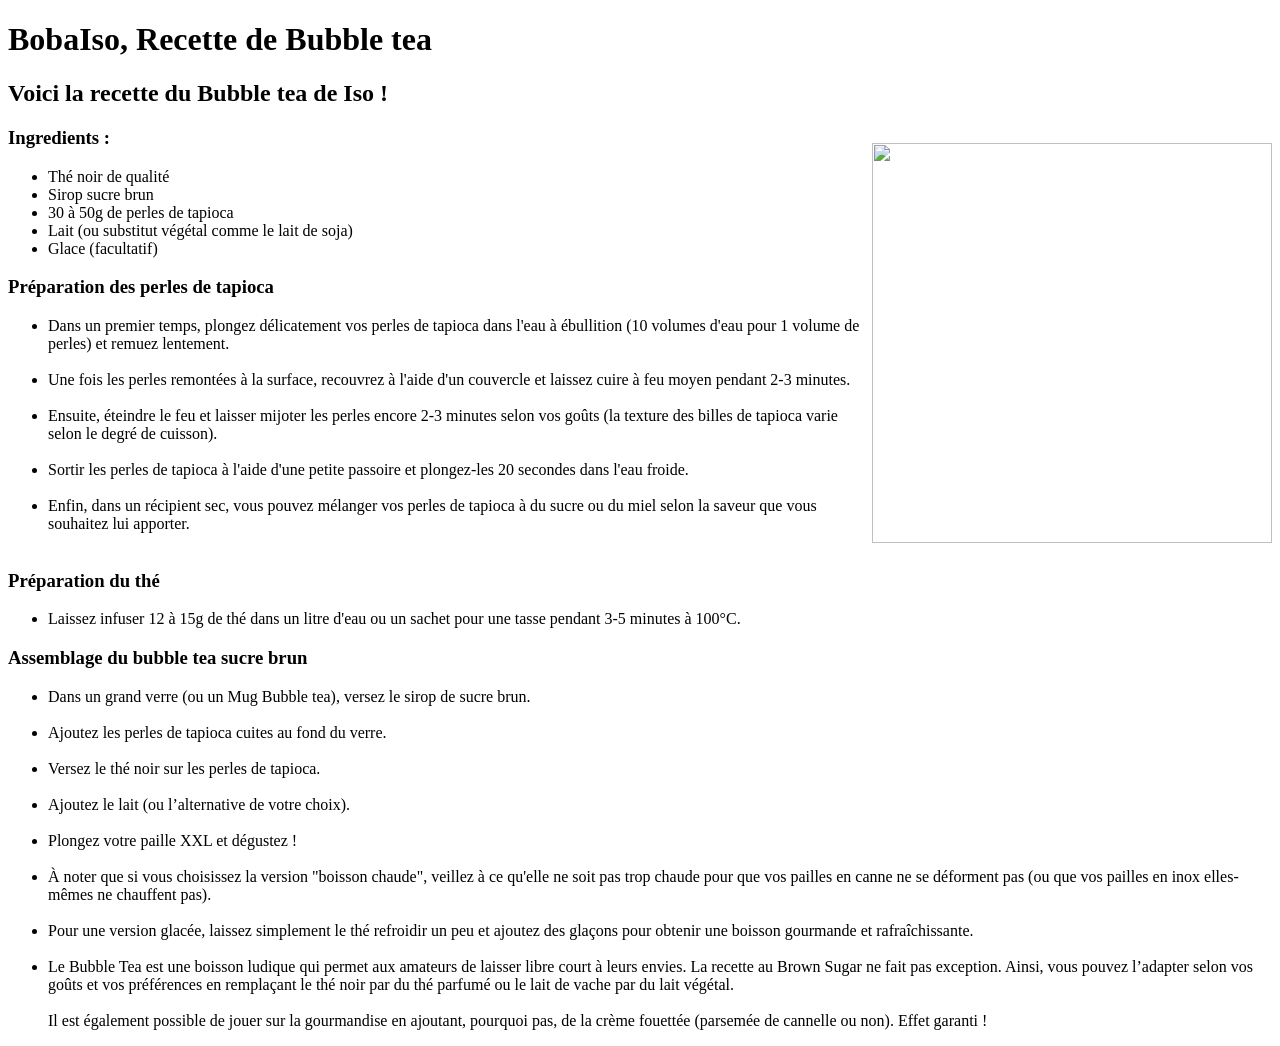
==== page2.html @ 9da4ca21 "add page 2.3.4" ====
<!doctype html>
<html lang="fr">
<head>
	<meta charset="UTF-8">
	<title>Bubble tea Recipe</title>
	<link rel="stylesheet" href="style.css">
</head>

<body>
	<h1 id="titre-principal-iso">BobaIso, Recette de Bubble tea</h1>

	<h2 id="sous-titre-iso"> Voici la recette du Bubble tea de Iso !</h2>

	<p style="float:right"><img id="iso-boba" src="https://cdn.answeroverflow.com/1281670780060438541/ISO1.png" width="400" height="400"><br>

	<h3>Ingredients :</h3>
	<ul><head>
		<li>Thé noir de qualité</li>
		<li>Sirop sucre brun </li>
		<li>30 à 50g de perles de tapioca</li>
		<li>Lait (ou substitut végétal comme le lait de soja)</li>
		<li>Glace (facultatif)</li>
	</head></ul>

	<h3>Préparation des perles de tapioca</h3>
	<ul id="perles"><head>
		<li>Dans un premier temps, plongez délicatement vos perles de tapioca dans l'eau à ébullition (10 volumes d'eau pour 1 volume de perles) et remuez lentement.</li><br>
		<li>Une fois les perles remontées à la surface, recouvrez à l'aide d'un couvercle et laissez cuire à feu moyen pendant 2-3 minutes.</li><br>
		<li>Ensuite, éteindre le feu et laisser mijoter les perles encore 2-3 minutes selon vos goûts (la texture des billes de tapioca varie selon le degré de cuisson).</li><br>
		<li>Sortir les perles de tapioca à l'aide d'une petite passoire et plongez-les 20 secondes dans l'eau froide.</li><br>
		<li>Enfin, dans un récipient sec, vous pouvez mélanger vos perles de tapioca à du sucre ou du miel selon la saveur que vous souhaitez lui apporter.</li><br>
	</ul></head>

	<h3>Préparation du thé</h3>
	<ul><head>
		<li>Laissez infuser 12 à 15g de thé dans un litre d'eau ou un sachet pour une tasse pendant 3-5 minutes à 100°C.</li>
	</ul></head>

	<h3>Assemblage du bubble tea sucre brun</h3>
 		<ul><head>
 			<li>Dans un grand verre (ou un Mug Bubble tea), versez le sirop de sucre brun.</li><br>
 			<li>Ajoutez les perles de tapioca cuites au fond du verre.</li><br>
 			<li>Versez le thé noir sur les perles de tapioca.</li><br>
 			<li>Ajoutez le lait (ou l’alternative de votre choix).</li><br>
 			<li>Plongez votre paille XXL et dégustez !</li><br>
 			<li>À noter que si vous choisissez la version "boisson chaude", veillez à ce qu'elle ne soit pas trop chaude pour que vos pailles en canne ne se déforment pas (ou que vos pailles en inox elles-mêmes ne chauffent pas).</li><br>
 			<li>Pour une version glacée, laissez simplement le thé refroidir un peu et ajoutez des glaçons pour obtenir une boisson gourmande et rafraîchissante.</li><br>
 			<li>Le Bubble Tea est une boisson ludique qui permet aux amateurs de laisser libre court à leurs envies. La recette au Brown Sugar ne fait pas exception. Ainsi, vous pouvez l’adapter selon vos goûts et vos préférences en remplaçant le thé noir par du thé parfumé ou le lait de vache par du lait végétal.<br><br>
 		Il est également possible de jouer sur la gourmandise en ajoutant, pourquoi pas, de la crème fouettée (parsemée de cannelle ou non). Effet garanti !</li>
 		</ul></head>
</body>
</html>
---- style.css ----
p{
 	font-family:serif;
 	color:mediumpurple;text-decoration:underline;"
 }


 #titre-principal {
 	background-color: mediumpurple;
 	text-align: center;
 	color: white;
 	font-weight: bold;
 }
 .text-intro {
 	font-style : italic;
 	font-weight: bold;
 }

}

 a:hover{
 	color: yellowgreen;
 }

#couleur-list {
	background-color:color #FFEFFF;

}
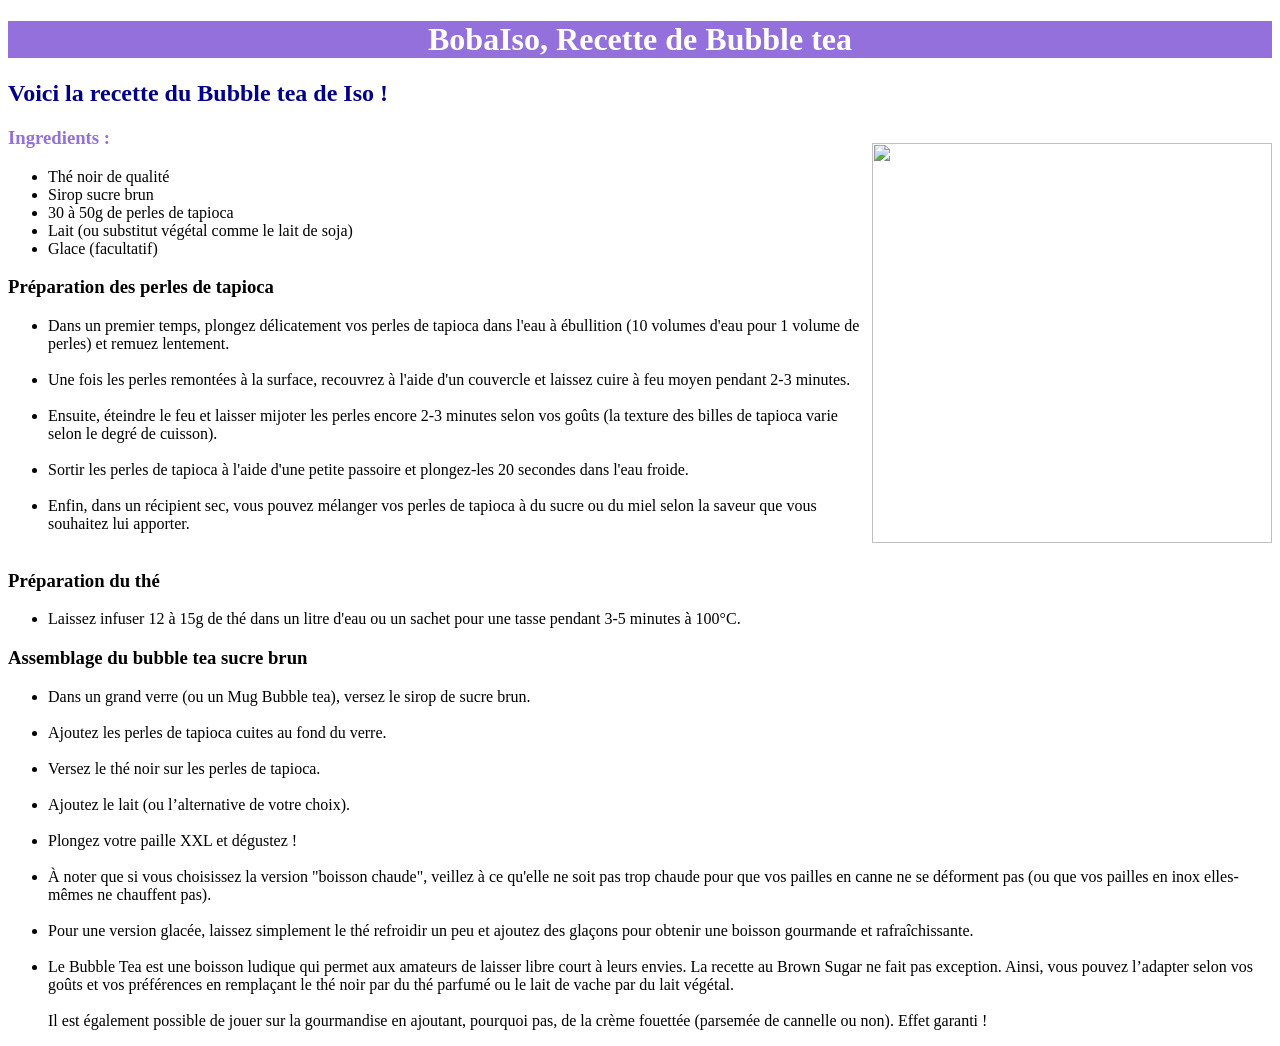
==== commit 22349bd9: "color titre ingr reyna iso skye" ====
--- a/page2.html
+++ b/page2.html
@@ -13,7 +13,7 @@
 
 	<p style="float:right"><img id="iso-boba" src="https://cdn.answeroverflow.com/1281670780060438541/ISO1.png" width="400" height="400"><br>
 
-	<h3>Ingredients :</h3>
+	<h3 id="ingre-boba">Ingredients :</h3>
 	<ul><head>
 		<li>Thé noir de qualité</li>
 		<li>Sirop sucre brun </li>
--- a/style.css
+++ b/style.css
@@ -1,9 +1,3 @@
- p{
- 	font-family:serif;
- 	color:mediumpurple;text-decoration:underline;"
- }
-
-
  #titre-principal {
  	background-color: mediumpurple;
  	text-align: center;
@@ -15,13 +9,140 @@
  	font-weight: bold;
  }
 
+ #img-accueil {
+ 	position:absolute;
+ 	right: 100px;
+ 	top: 250px;
+ }
+
 }
 
  a:hover{
  	color: yellowgreen;
  }
 
-#couleur-list {
-	background-color:color #FFEFFF;
+#titre-principal-iso {
+ 	background-color: mediumpurple;
+ 	text-align: center;
+ 	color: white;
+ 	font-weight: bold;
+ }
 
+ #sous-titre-iso {
+ 	color: darkblue;
+ }
+
+#ingre-boba {
+	color:mediumpurple;
+}
+
+ #titre-principal-reyna {
+ 	background-color: darkmagenta;
+ 	text-align: center;
+ 	color: white;
+ }
+
+ #sous-titre-reyna {
+ 	color:deeppink;
+ }
+
+ #ingre-riz {
+ 	color:darkmagenta;
+ }
+
+#ingre-gato {
+	color:seagreen;
+}
+
+#ingre-glacage {
+	color:seagreen;
+}
+
+ #ingre-glacage {
+ 	position: absolute;
+ 	left: 400px;
+ 	top:230px;
+ }
+
+ #list-glacage {
+ 	position: absolute;
+ 	left: 400px;
+ 	top:270px;
+ }
+
+ #skye-laming {
+ 	position: absolute;
+ 	right:100px;
+ }
+
+ #titre-principal-skye {
+ 	background-color:seagreen;
+ 	text-align:center;
+ 	color:white;
+ }
+
+ #sous-titre-skye {
+ 	color:limegreen;
+ }
+
+#list-temps {
+	position: absolute;
+	left: 400px;
+	top:125px;
+}
+
+#titre-principal-phoenix {
+	background-color: orange;
+	text-align: center;
+	color:white;
+}
+
+#sous-titre-phoenix {
+	color:orangered;
+}
+
+#temps-refre {
+	position: absolute;
+ 	left: 300px;
+ 	top:90px
+}
+
+#ingre-chantilly {
+	position: absolute;
+ 	left: 460px;
+ 	top:323px
+}
+
+#list-chantilly {
+	position: absolute;
+ 	left: 440px;
+ 	top:367px
+}
+
+#ingre-gene {
+	position: absolute;
+ 	left: 460px;
+ 	top:190px
+}
+
+#list-gene {
+	position: absolute;
+ 	left: 440px;
+ 	top:235px
+}
+
+#ingre-gene {
+	color:darkorange;
+}
+
+#ingre-chantilly {
+	color:darkorange;
+}
+
+#ingre-caramel {
+	color:darkorange;
+}
+
+#ingre-biscuit {
+	color:darkorange;
 }
